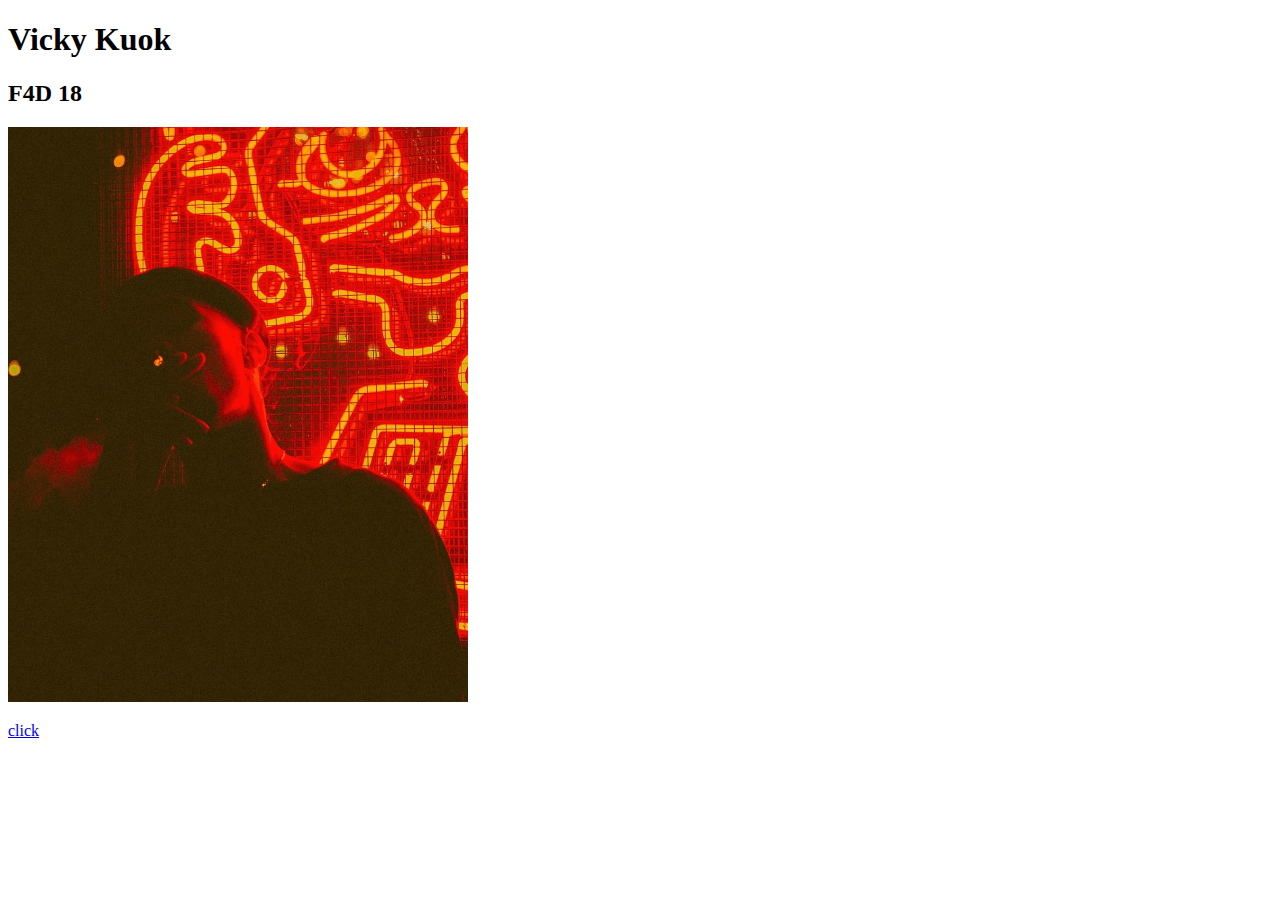
==== index.html @ 9978c9db "Add files via upload" ====
<!doctype html>
<html>
<head>
<meta charset="utf-8">
<title>my blog</title>
	
</head>

<body>
	<h1>Vicky Kuok</h1>
	<h2>F4D 18 </h2>
	<p><img src="photo.jpg" alt="boy" width="460" /></p>
	<a href="https://google.com">click</a>
</body>
</html>
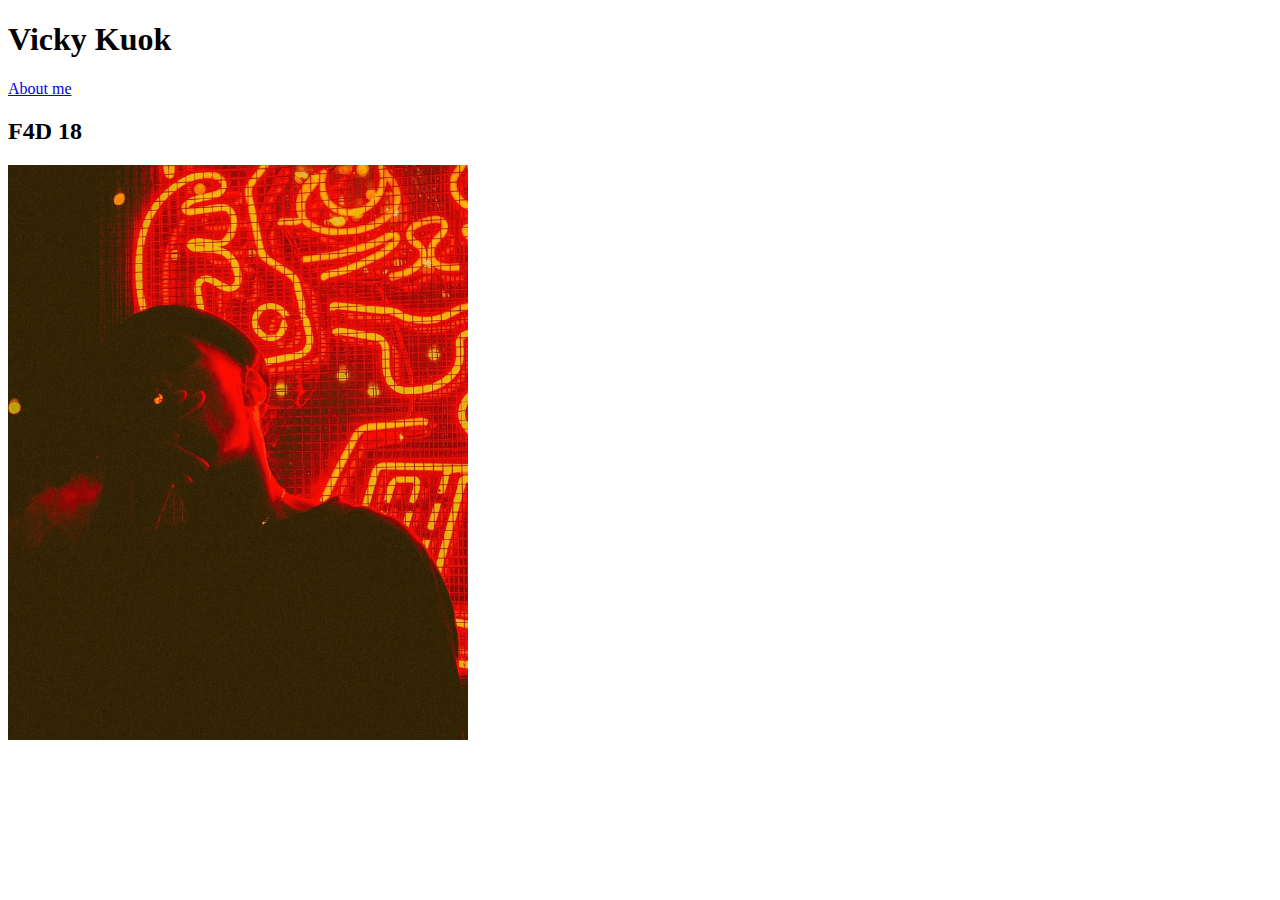
==== commit 3fc31785: "Add files via upload" ====
--- a/index.html
+++ b/index.html
@@ -8,8 +8,9 @@
 
 <body>
 	<h1>Vicky Kuok</h1>
+	<a href="about.html">About me</a>
 	<h2>F4D 18 </h2>
-	<p><img src="photo.jpg" alt="boy" width="460" /></p>
-	<a href="https://google.com">click</a>
+	<p><img src="images/photo.jpg" alt="boy" width="460" /></p>
+	
 </body>
 </html> 
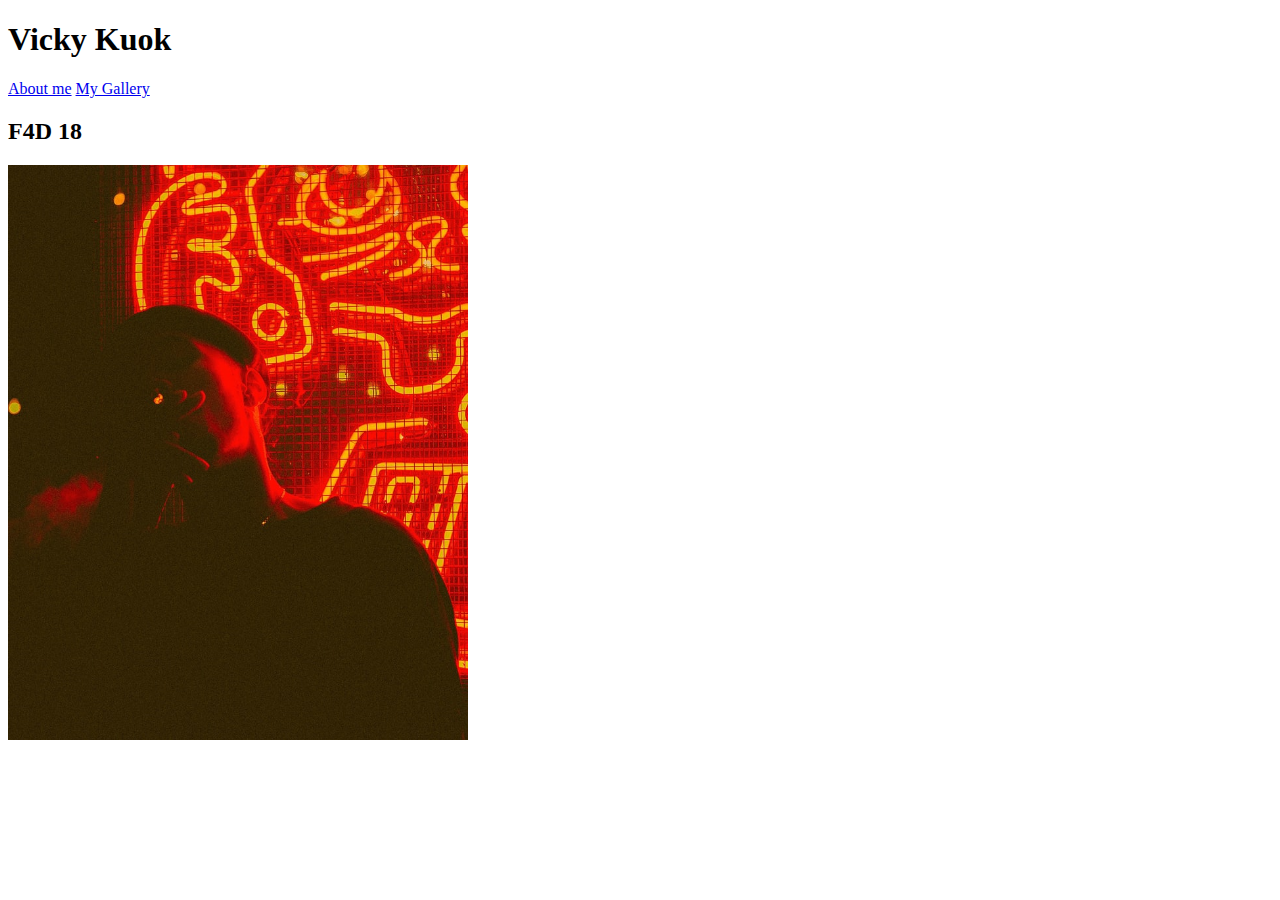
==== commit a6372675: "Add files via upload" ====
--- a/index.html
+++ b/index.html
@@ -9,6 +9,7 @@
 <body>
 	<h1>Vicky Kuok</h1>
 	<a href="about.html">About me</a>
+	<a href="gallery.html">My Gallery</a>
 	<h2>F4D 18 </h2>
 	<p><img src="images/photo.jpg" alt="boy" width="460" /></p>
 	
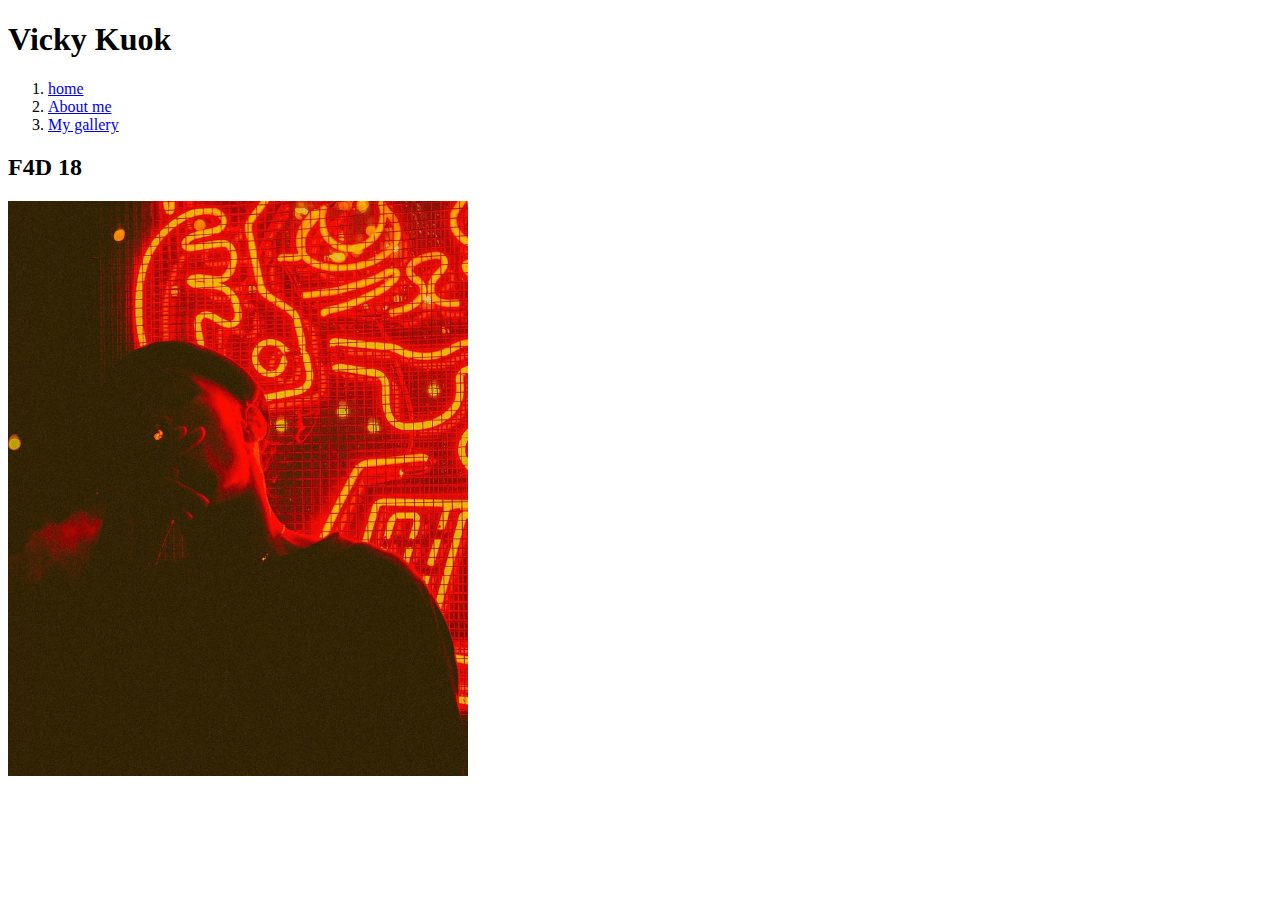
==== commit ffd0245d: "Add files via upload" ====
--- a/index.html
+++ b/index.html
@@ -8,8 +8,11 @@
 
 <body>
 	<h1>Vicky Kuok</h1>
-	<a href="about.html">About me</a>
-	<a href="gallery.html">My Gallery</a>
+	<ol>
+		<li><a href="index.html">home</a></li>
+		<li><a href="about.html">About me</a></li>
+		<li><a href="gallery.html">My gallery</a></li>
+	</ol>
 	<h2>F4D 18 </h2>
 	<p><img src="images/photo.jpg" alt="boy" width="460" /></p>
 	
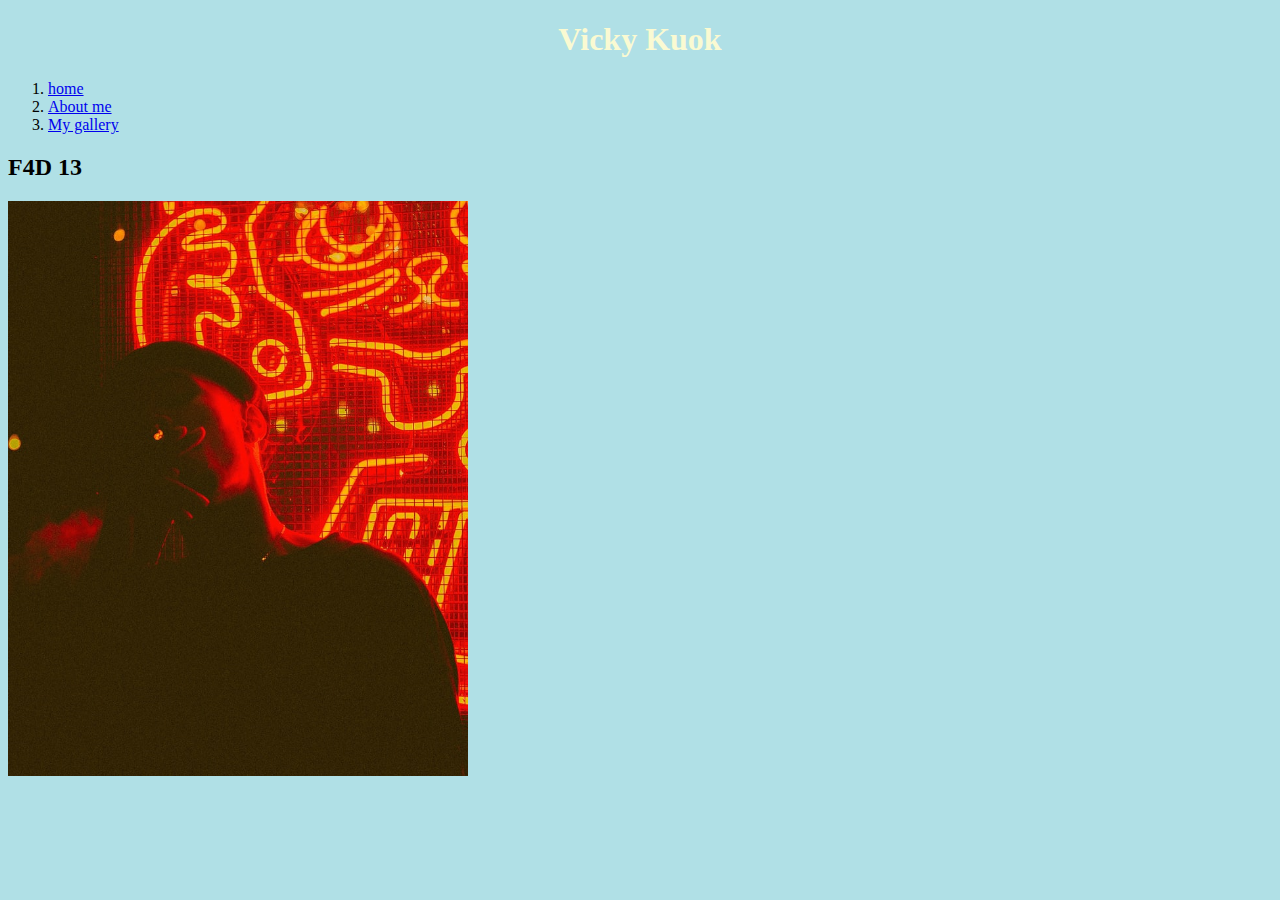
==== commit d581c1d5: "Add files via upload" ====
--- a/index.html
+++ b/index.html
@@ -3,7 +3,7 @@
 <head>
 <meta charset="utf-8">
 <title>my blog</title>
-	
+  <link rel="stylesheet" href="styles.css">
 </head>
 
 <body>
@@ -13,7 +13,7 @@
 		<li><a href="about.html">About me</a></li>
 		<li><a href="gallery.html">My gallery</a></li>
 	</ol>
-	<h2>F4D 18 </h2>
+	<h2>F4D 13 </h2>
 	<p><img src="images/photo.jpg" alt="boy" width="460" /></p>
 	
 </body>
--- a/styles.css
+++ b/styles.css
@@ -0,0 +1,13 @@
+body{
+	background-color:powderblue;
+}
+h1{
+	color:mediumpurple;
+}
+p{
+	color:peachpuff;
+}
+h1{
+	color: lightgoldenrodyellow;
+	text-align:center;
+}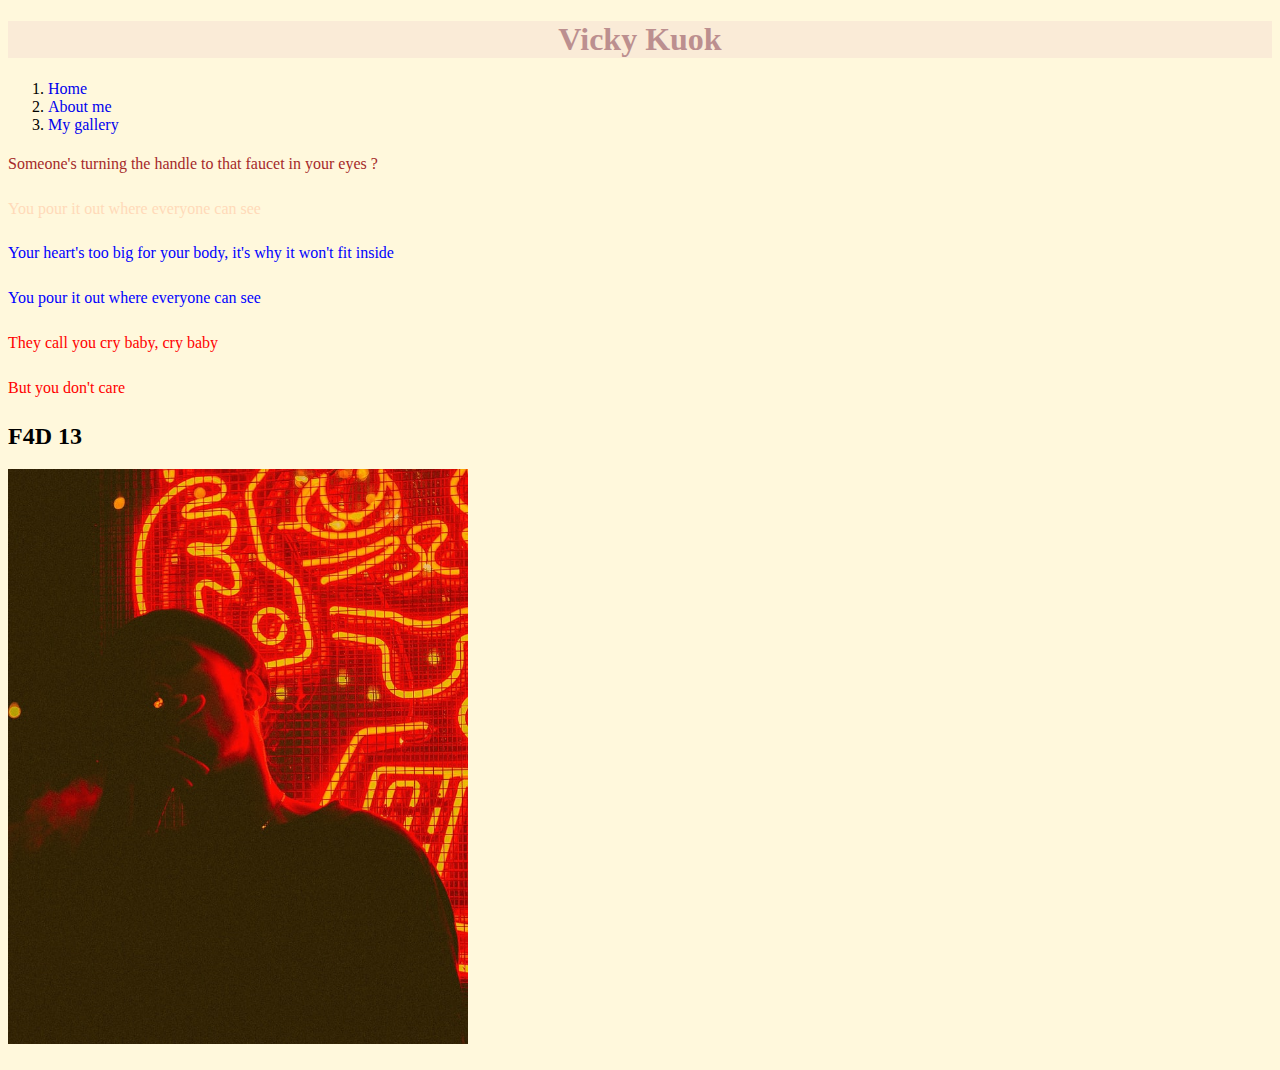
==== commit c518a898: "Add files via upload" ====
--- a/index.html
+++ b/index.html
@@ -4,17 +4,28 @@
 <meta charset="utf-8">
 <title>my blog</title>
   <link rel="stylesheet" href="styles.css">
+  <style type="text/css">
+  body,td,th {
+	font-size: medium;
+}
+  </style>
 </head>
 
 <body>
 	<h1>Vicky Kuok</h1>
 	<ol>
-		<li><a href="index.html">home</a></li>
+		<li><a href="index.html">Home</a></li>
 		<li><a href="about.html">About me</a></li>
 		<li><a href="gallery.html">My gallery</a></li>
 	</ol>
+	<p id="firstp">Someone's turning the handle to that faucet in your eyes ?</p>
+    <p id="secondp">You pour it out where everyone can see</p>
+	<p class="blue">Your heart's too big for your body, it's why it won't fit inside</p>
+    <p class="blue">You pour it out where everyone can see</p>
+	<p class="red">They call you cry baby, cry baby</p>
+    <p class="red">But you don't care</p>
 	<h2>F4D 13 </h2>
 	<p><img src="images/photo.jpg" alt="boy" width="460" /></p>
-	
+
 </body>
 </html> 
--- a/styles.css
+++ b/styles.css
@@ -1,8 +1,8 @@
 body{
-	background-color:powderblue;
+	background-color:cornsilk;
 }
 h1{
-	color:mediumpurple;
+	color:maroon;
 }
 p{
 	color:peachpuff;
@@ -10,4 +10,35 @@
 h1{
 	color: lightgoldenrodyellow;
 	text-align:center;
+}
+h1{
+	background-color: antiquewhite;
+	color: rosybrown;
+}
+h1{
+	text-align:center;
+}
+a{
+	text-decoration:none;
+}
+p{
+	line-height: 1.8;
+}
+p{
+	font-family:"Times New Roman",
+		Times,serif;
+}
+#firstp{
+	Color:brown;
+	line-height:1.8;
+}
+#secondtp{
+	Color:brown;
+	line-height:1.8;
+}
+.blue{
+	color:blue;
+}
+.red{
+	color:red
 }